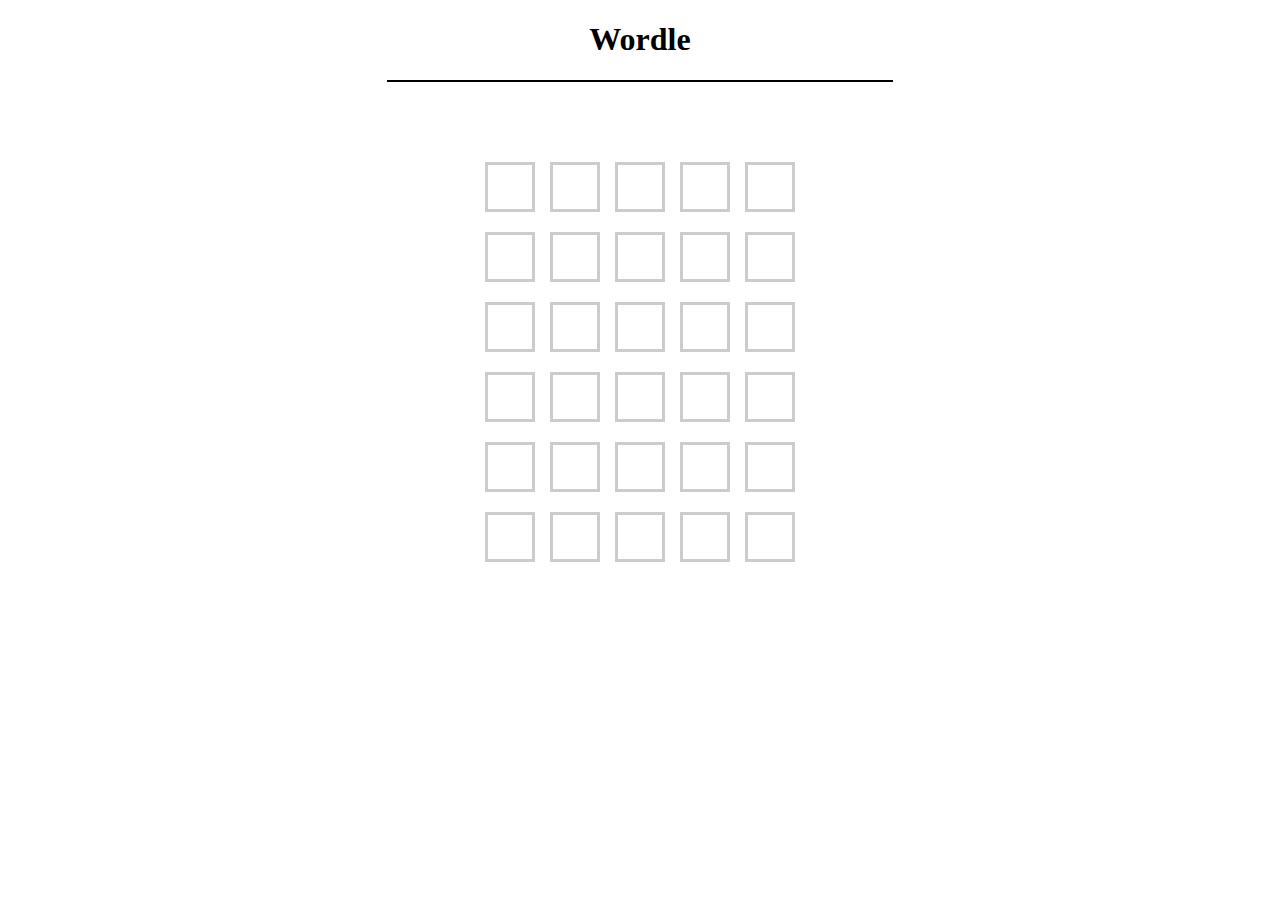
==== index.html @ 0f284015 "first" ====
<!DOCTYPE html>
<html lang="en">
<head>
    <meta charset="UTF-8">
    <meta name="viewport" content="width=device-width, initial-scale=1.0">
    <title>Document</title>
    <link rel="stylesheet" href="style.css">
    <script src="index.js" defer></script>
</head>
<body>
    <header>
        <h1>Wordle</h1>
        <hr>
    </header>
    <main class="main">
        <div class="button first">
            <button></button>
            <button></button>
            <button></button>
            <button></button>
            <button></button>
        </div>
        <div class="button second">
            <button></button>
            <button></button>
            <button></button>
            <button></button>
            <button></button>
        </div>
        <div class="button third">
            <button></button>
            <button></button>
            <button></button>
            <button></button>
            <button></button>
        </div>
        <div class="button fourth">
            <button></button>
            <button></button>
            <button></button>
            <button></button>
            <button></button>
        </div>
        <div class="button sixth">
            <button></button>
            <button></button>
            <button></button>
            <button></button>
            <button></button>
        </div>
        <div class="button seventh">
            <button></button>
            <button></button>
            <button></button>
            <button></button>
            <button></button>
        </div>
    </main>
    
</body>
</html>
---- style.css ----
*{
    box-sizing:border-box;
}
header{
    text-align:center;
}
hr{
    width:40%;
    border:1px solid black;
}
button{
    width:50px;
    height:50px;
    background-color: white;
    border:3px solid #ccc;
}
.main{
    margin-top:70px;
}

.button{
    display:flex;
    justify-content: center;
    gap:15px;
    padding:10px;
}
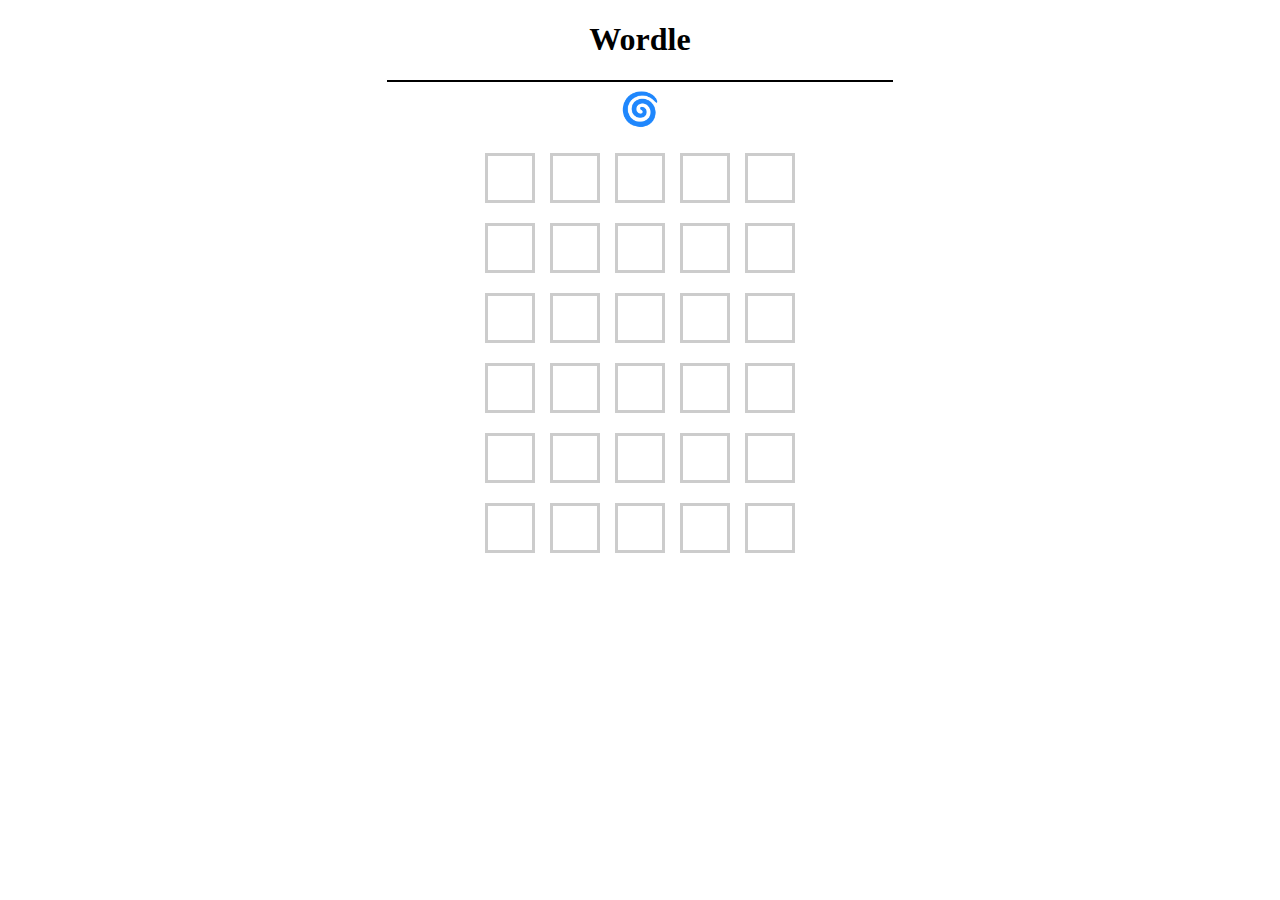
==== commit 1f6b78a4: "added loading functionality" ====
--- a/index.html
+++ b/index.html
@@ -12,6 +12,9 @@
         <h1>Wordle</h1>
         <hr>
     </header>
+    <div class="info-bar">
+        <div class="spiral">🌀</div>
+    </div>
     <main class="main">
         <div class="button first">
             <button></button>
--- a/style.css
+++ b/style.css
@@ -15,7 +15,7 @@
     border:3px solid #ccc;
 }
 .main{
-    margin-top:70px;
+    margin-top:15px;
 }
 
 .button{
@@ -23,4 +23,11 @@
     justify-content: center;
     gap:15px;
     padding:10px;
+    font-size:2rem;
 }
+.spiral{
+    display:flex;
+    justify-content: center;
+    align-items: center;
+    font-size:2rem;
+}
